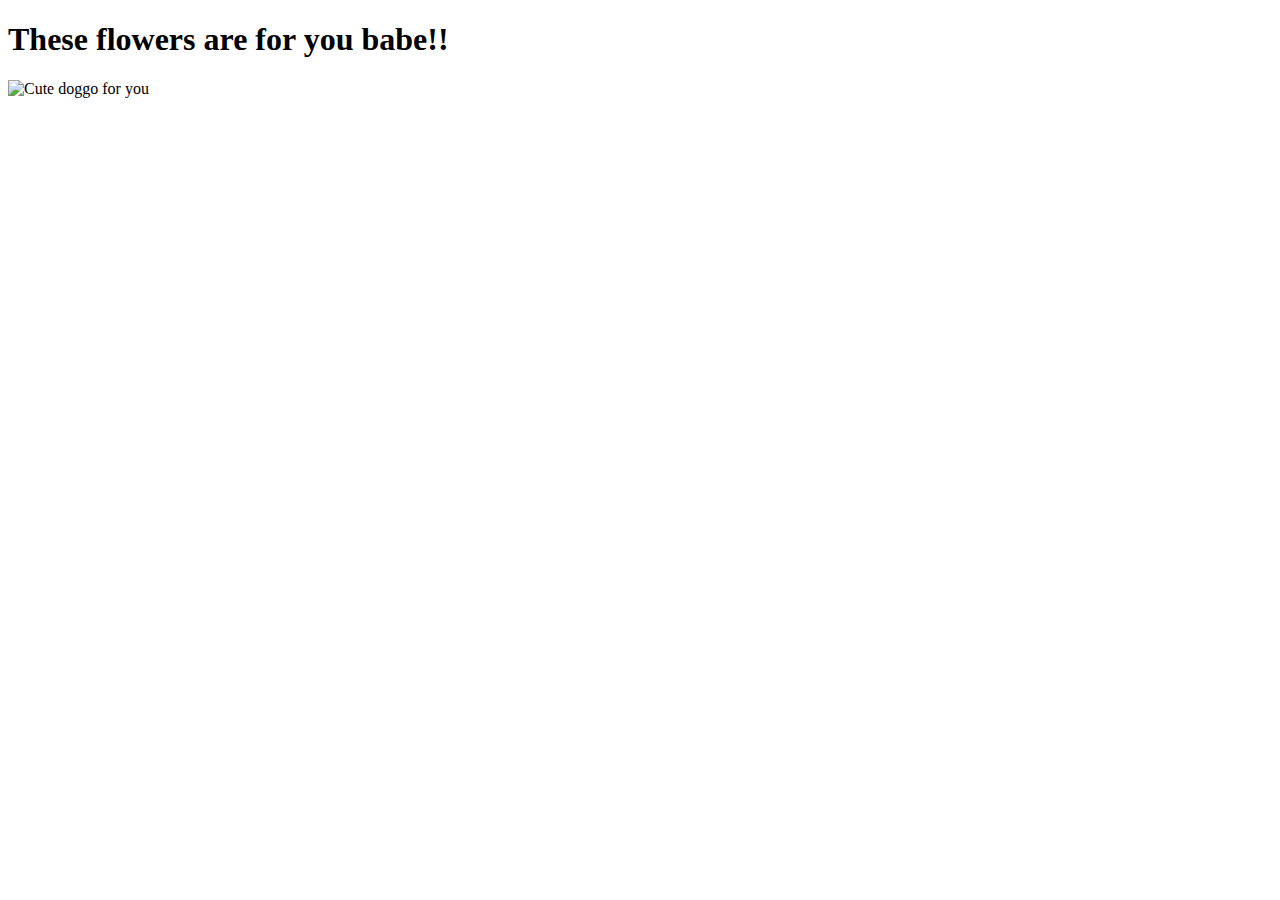
==== yes.html @ 829da374 "yes.html" ====
<!DOCTYPE html>
<html lang="en">
    <head>
        <link rel="stylesheet" href="./yes_style.css">
        
    </head> 
    <body>
        <div class="container">
            <div >
                <h1 class = "header_text">These flowers are for you babe!!</h1>
            </div>
            <div class="gif_container">
                <img src="https://media0.giphy.com/media/v1.Y2lkPTc5MGI3NjExZzBzcmc3dGJzcW82YXBvd3YxeXptZWVzczN5bmNwNzZnYTZtbWY3MyZlcD12MV9pbnRlcm5hbF9naWZfYnlfaWQmY3Q9Zw/x9MA8tlvFL1q1R25Kj/giphy.webp" alt="Cute doggo for you">
            </div>
        </div>
       
    </body> 
</html>
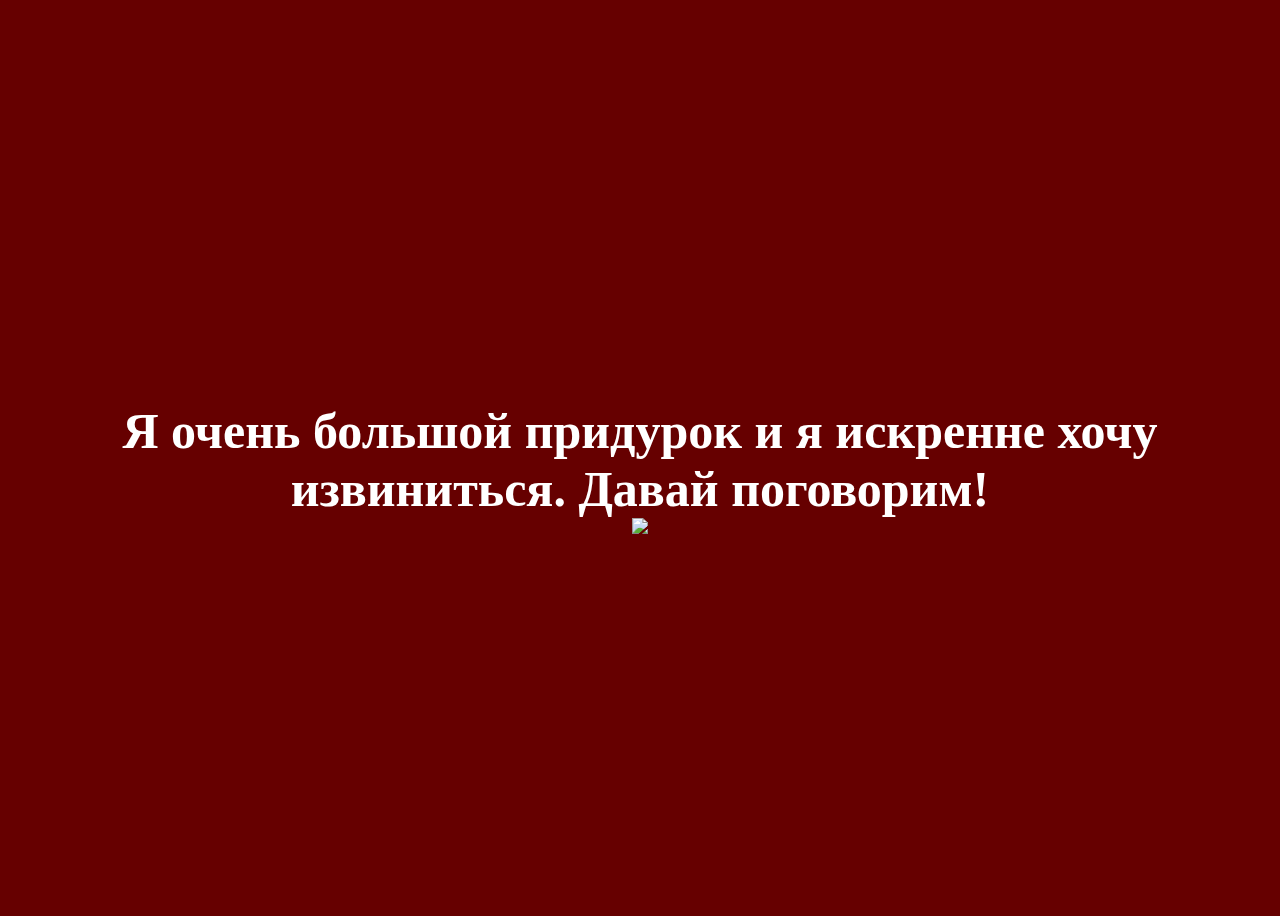
==== commit 309c1a77: "Update yes.html" ====
--- a/yes.html
+++ b/yes.html
@@ -7,10 +7,10 @@
     <body>
         <div class="container">
             <div >
-                <h1 class = "header_text">These flowers are for you babe!!</h1>
+                <h1 class = "header_text">Я очень большой придурок и я искренне хочу извиниться. Давай поговорим!</h1>
             </div>
             <div class="gif_container">
-                <img src="https://media0.giphy.com/media/v1.Y2lkPTc5MGI3NjExZzBzcmc3dGJzcW82YXBvd3YxeXptZWVzczN5bmNwNzZnYTZtbWY3MyZlcD12MV9pbnRlcm5hbF9naWZfYnlfaWQmY3Q9Zw/x9MA8tlvFL1q1R25Kj/giphy.webp" alt="Cute doggo for you">
+                <img src="https://media.tenor.com/5hNFjHWQYKQAAAAj/bubu-dudu-sseeyall.gif">
             </div>
         </div>
        
--- a/yes_style.css
+++ b/yes_style.css
@@ -0,0 +1,23 @@
+body {
+    display: flex;
+    justify-content: center;
+    align-items: center;
+    height: 100vh;
+    background-color: rgb(102, 0, 0);
+}
+
+.header_text {
+    font-family: 'Impact';
+    font-size: 50px;
+    font-weight: bold;
+    color: white;
+    text-align: center;
+    margin-top: 20px;
+    margin-bottom: 0px;
+}
+
+.gif_container {
+    display: flex;
+    justify-content: center;
+    align-items: center;
+}
